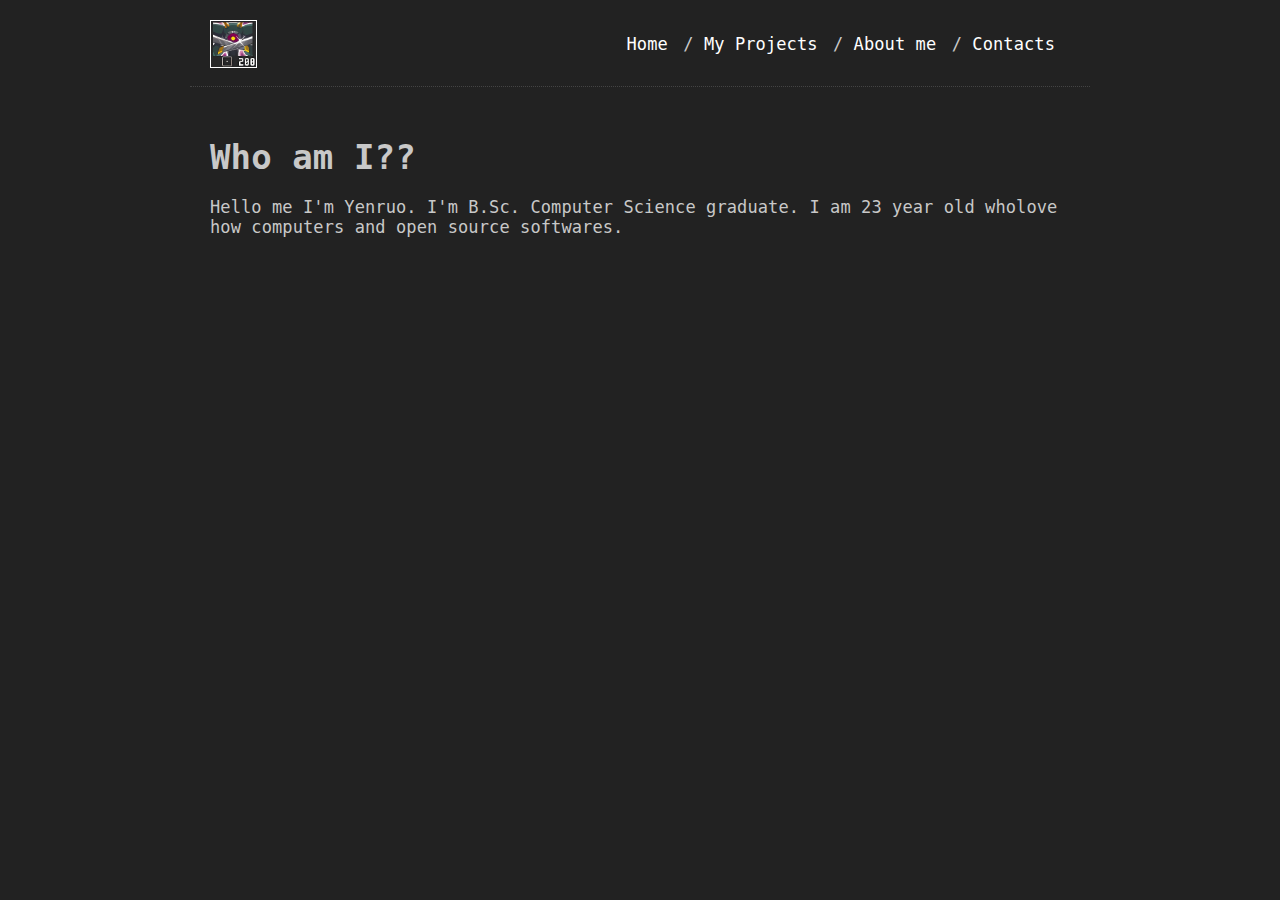
==== about/index.html @ 355939e5 "Added repo files" ====
<!DOCTYPE html>
<html lang="en">

<head>
  <meta charset="utf-8">
  
  <title>Who am I??</title>
  
  <link href="/css/style.css" rel="stylesheet" />
</head>

<body>
	<div class="header" id="header">
		<div class="logodiv">
			<img class="logo" src="/assets/logo.png">
			<div class="filter">
				<a href="/">Home</a>
				<span class="space">/<span>
				<a href="/blog">My Projects</a>
				<span class="space">/<span>
				<a href="/about">About me</a>
				<span class="space">/<span>
				<a href="/contacts">Contacts</a>
				</div>
		</div>
	</div>
	<section class="section">
		<div class="container">
			
<h1 class="title">
  Who am I??
</h1>
<p class="subtitle"><strong></strong></p>
<div class="page_content">
  <p>Hello me I'm Yenruo. I'm B.Sc. Computer Science graduate. I am 23 year old wholove how computers and open source softwares. </p>

</div>

		</div>
	</section>


</body>

</html>
---- css/style.css ----
*{
	margin: 0;
	padding: 0;
}

body{
	max-width: 900px;
	margin: auto;
	letter-spacing: 0.1px;
	font-family: 'Share Tech Mono', Monospace, Courier;
/*	font-weight: 400; */
	font-size: 17px;
	color: #c8c8c8;
	background: #222;
}

.header{
	height: 66px;
	width: 100%;
	margin: auto;
	margin-bottom: 50px;
	border-bottom: dotted 1px #444;
}

.logodiv{
	max-width: 900px;
	margin: auto;
	margin-top: 20px;
	padding: 0 20px;
	display: flex;
	justify-content: space-between;
	align-items: center;
}

.logo{
	width: 45px;
	border: solid 1px #FFF;
}

.filter a{
	text-decoration: none;	
	font-weight: 400;
	font-size: 17px;
	color: #fff;
}

.filter a:hover{
	text-decoration: underline;     
}

.space{
	margin: 0 5px;
}

.content{
	padding: 0 20px;
}

.content p{
	margin: 10px 0 30px 0;
	font-size: 17px;
	line-height: 28px;
	color: #c8c8c8;
}

.section{
	width: 100%;
	margin: auto;
	margin-top: 20px;
}

.container{
	margin: auto;
	margin: 0 20px;
}

.page_content li{
	list-style-type: none;
}

.container li a{
	text-decoration: none;
	color: #fff;
}

.container li a:hover{
	text-decoration: underline;
}

.page_content{
	margin: 20px 0px;
}

.page_content p{
	margin: 10px 0 30px 0;
}

.banner{
	width: 100%;
}

.banner img{
	padding: 20px;
	padding-top: 50px;
  	width: 600px;
}
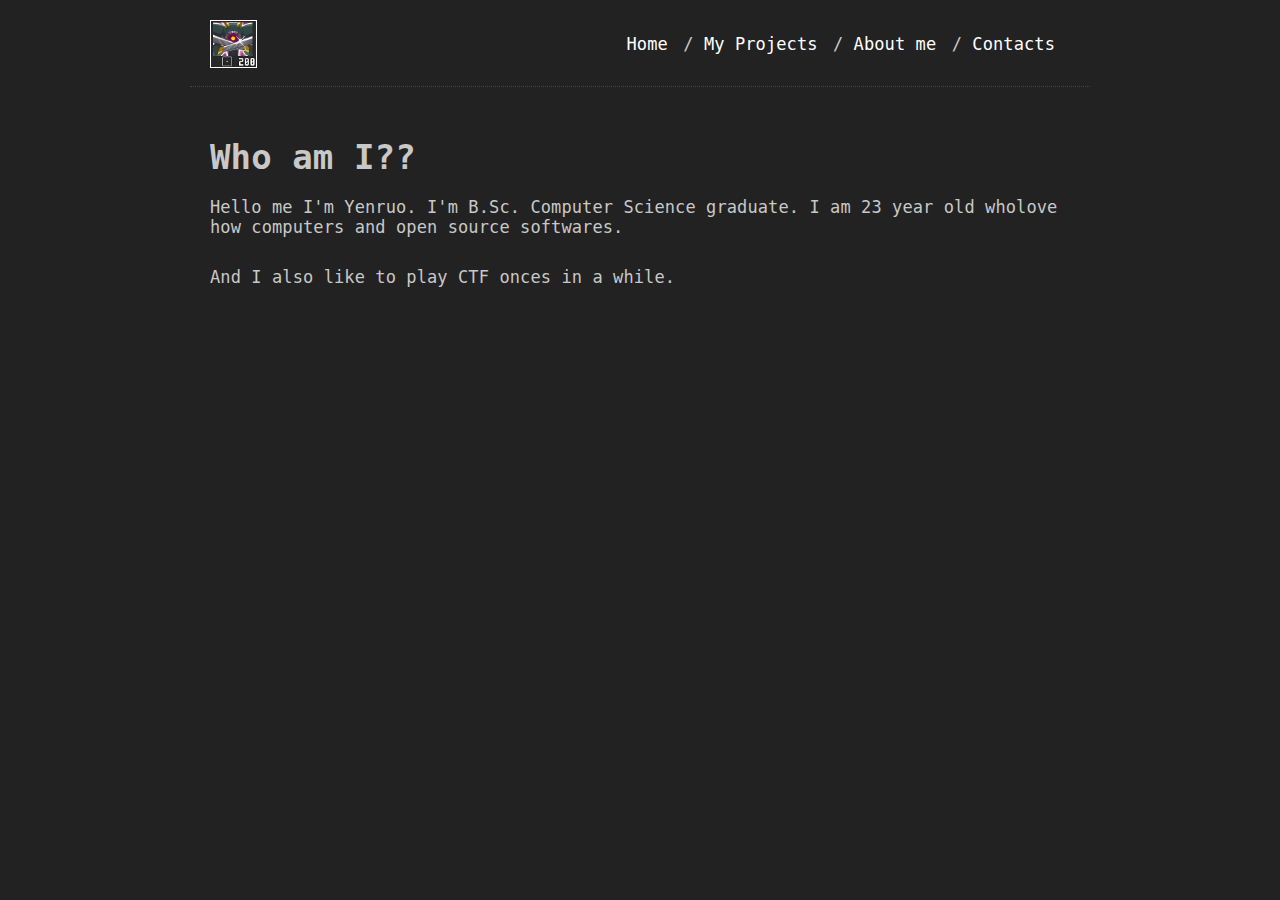
==== commit 02fdd8f5: "Minor about changes" ====
--- a/about/index.html
+++ b/about/index.html
@@ -25,16 +25,15 @@
 		</div>
 	</div>
 	<section class="section">
-		<div class="container">
-			
-<h1 class="title">
-  Who am I??
-</h1>
-<p class="subtitle"><strong></strong></p>
-<div class="page_content">
-  <p>Hello me I'm Yenruo. I'm B.Sc. Computer Science graduate. I am 23 year old wholove how computers and open source softwares. </p>
-
-</div>
+		<div class="container">	
+			<h1 class="title">
+ 				Who am I??
+			</h1>
+			<p class="subtitle"><strong></strong></p>
+			<div class="page_content">
+  				<p>Hello me I'm Yenruo. I'm B.Sc. Computer Science graduate. I am 23 year old wholove how computers and open source softwares. </p>
+				<p>And I also like to play CTF onces in a while.</p>
+			</div>
 
 		</div>
 	</section>
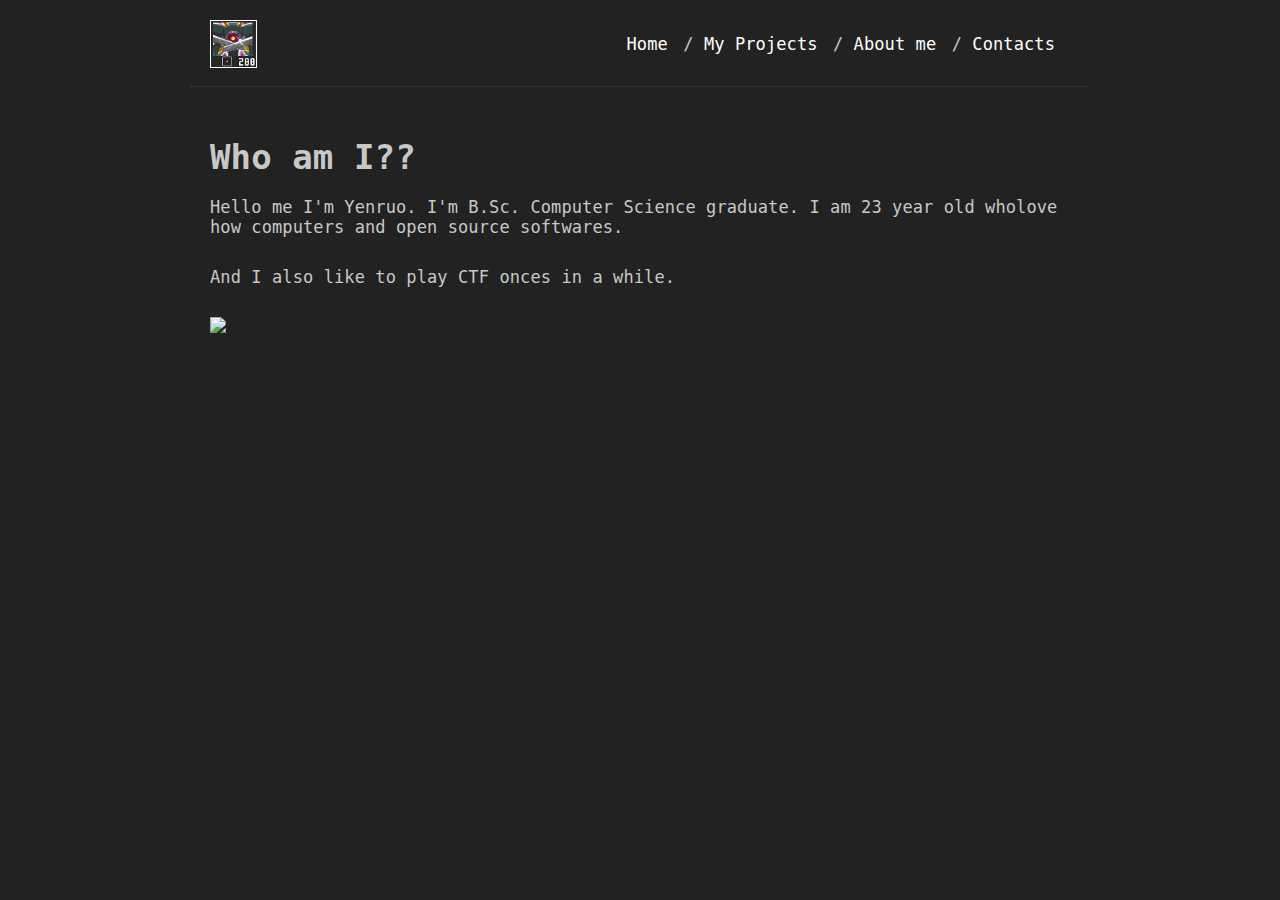
==== commit b13fa0f9: "Update index.html" ====
--- a/about/index.html
+++ b/about/index.html
@@ -33,6 +33,10 @@
 			<div class="page_content">
   				<p>Hello me I'm Yenruo. I'm B.Sc. Computer Science graduate. I am 23 year old wholove how computers and open source softwares. </p>
 				<p>And I also like to play CTF onces in a while.</p>
+				
+				<div>
+					<img src="https://tryhackme-badges.s3.amazonaws.com/yenruo.png"> 
+  				</div>
 			</div>
 
 		</div>
